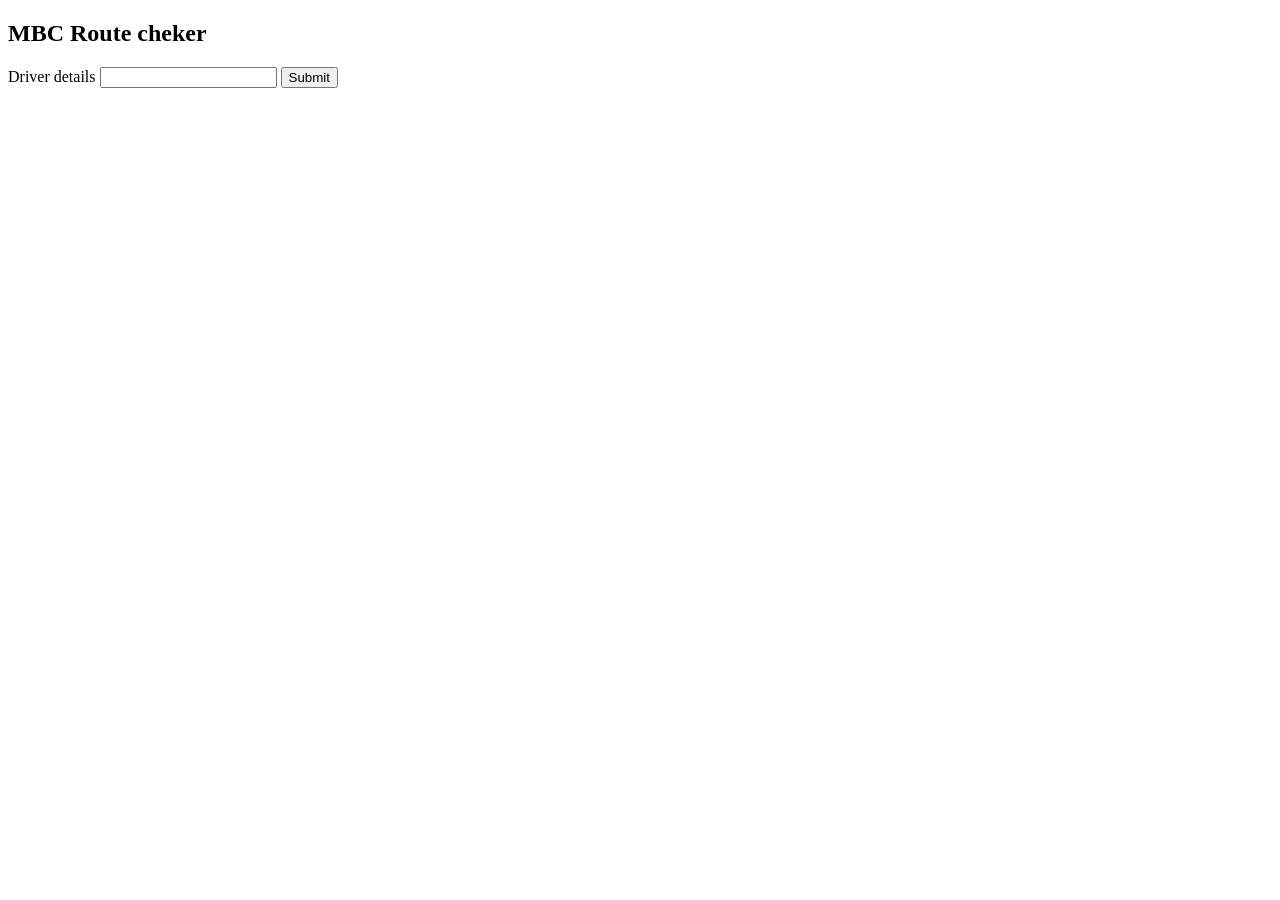
==== Frontend/Driver.html @ fd3e60ce "first commit" ====
<!DOCTYPE html>
<html lang="en">
<head>
    <meta charset="UTF-8">
    <meta http-equiv="X-UA-Compatible" content="IE=edge">
    <meta name="viewport" content="width=device-width, initial-scale=1.0">
    <title>Document</title>
    <link rel="stylesheet" href="style.css" />
</head>
<body>
    <section>
        <header> <h1>MBC Route cheker</h1></header>
    </section>
    <section>
        <div class="dsection">
            Driver details
            <input type="text" name="" id="">
            <button class="log">Submit</button>
        </div>
        
    </section>
    <section>
        <footer>

        </footer>

     </section>   
    
</body>
</html>
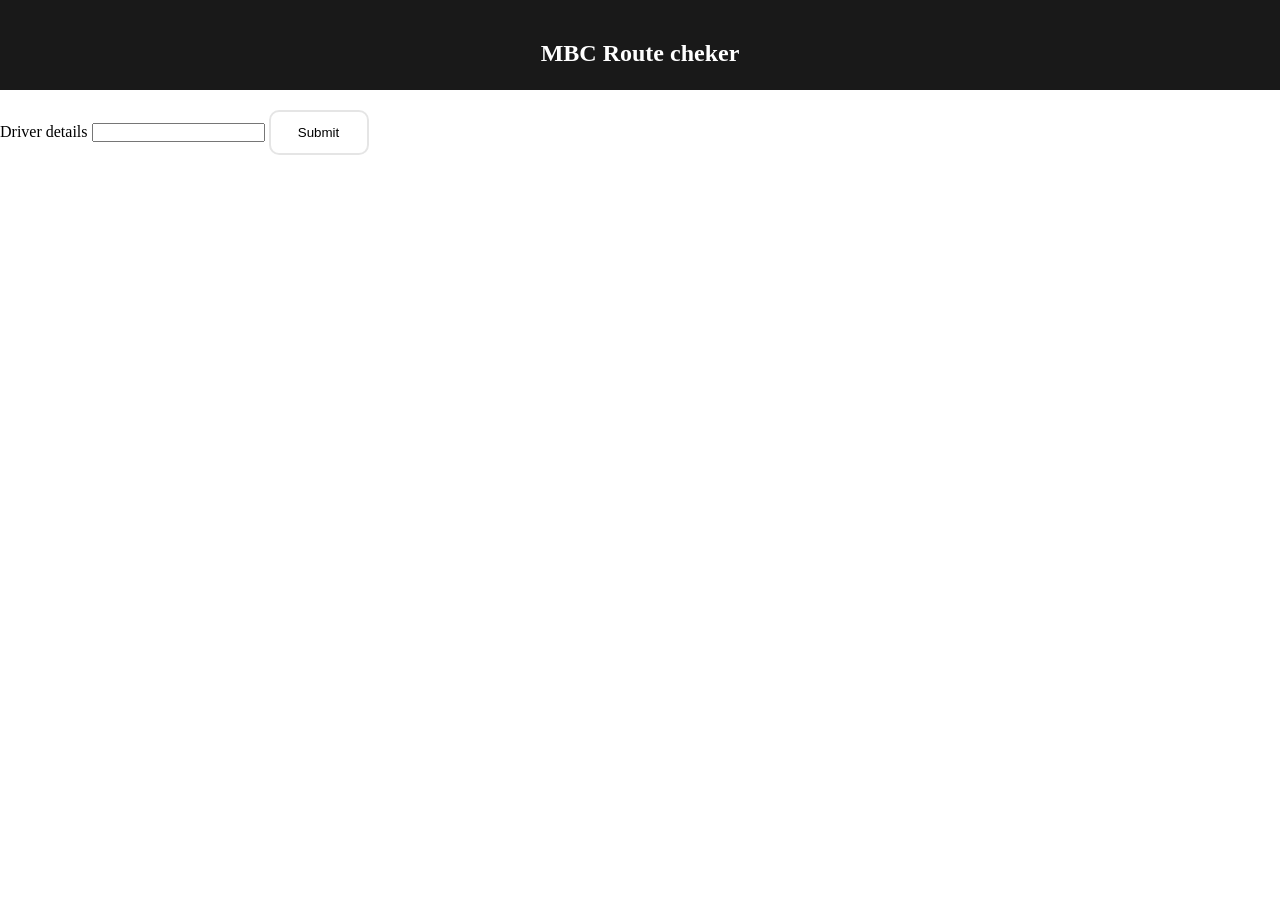
==== commit 048c8d43: "styling update" ====
--- a/Frontend/Driver.html
+++ b/Frontend/Driver.html
@@ -5,7 +5,8 @@
     <meta http-equiv="X-UA-Compatible" content="IE=edge">
     <meta name="viewport" content="width=device-width, initial-scale=1.0">
     <title>Document</title>
-    <link rel="stylesheet" href="style.css" />
+    <link rel="stylesheet" href="css/driver.css" />
+    <link rel="stylesheet" href="css/style.css">
 </head>
 <body>
     <section>
--- a/Frontend/css/style.css
+++ b/Frontend/css/style.css
@@ -0,0 +1,43 @@
+*{
+    margin:0;
+    padding:0;
+}
+section{
+    width:100%;
+    height:auto;
+}
+header{
+    width: 100%;
+    height: 50px;
+    color: #fff;
+    background:rgb(0, 0, 0,0.9);
+    text-align: center;
+    align-items: center;
+    justify-content: center;
+    padding-top: 40px;
+}
+.section{
+    width: 95%;
+    height: 130px;
+    margin-left: 2.5%;
+    margin-top: 10px;
+    background: rgb(0,0,100,0.4);
+    text-align: center;
+    align-items: center;
+    display: block;
+    border-radius: 10px;
+}
+.log{
+    width: 100px;
+    height: 45px;
+    margin-top: 20px;
+    margin-bottom: 20px;
+    background-color: transparent;
+    border: 2px solid rgb(0, 0, 0,0.1);
+    border-radius: 10px;
+    cursor: pointer;
+}
+.log:hover{
+    background:rgb(0,128,128);
+    transition: 1s;
+}
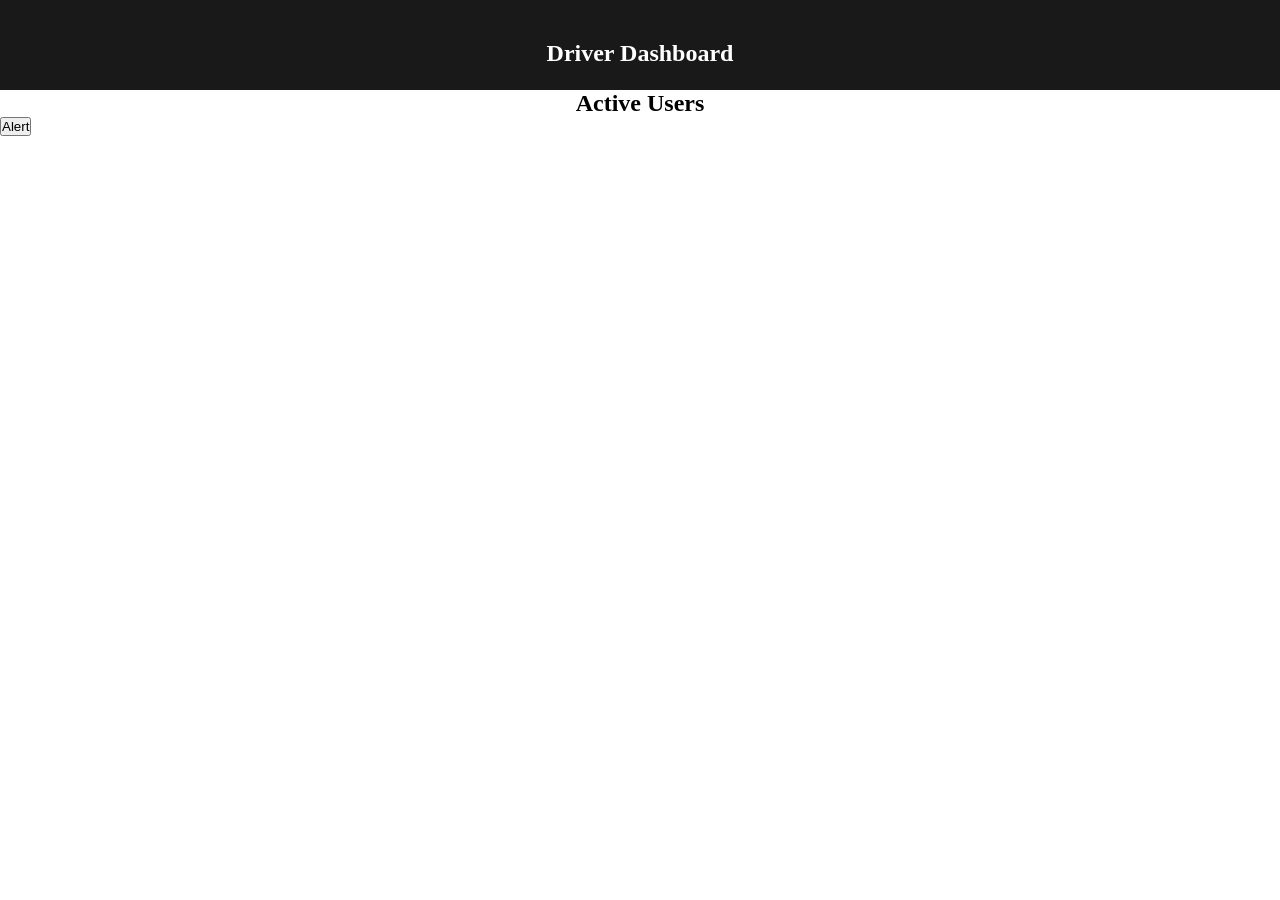
==== commit 4e9af4cb: "update" ====
--- a/Frontend/Driver.html
+++ b/Frontend/Driver.html
@@ -10,15 +10,21 @@
 </head>
 <body>
     <section>
-        <header> <h1>MBC Route cheker</h1></header>
+        <header> <h1>Driver Dashboard</h1></header>
     </section>
     <section>
-        <div class="dsection">
-            Driver details
-            <input type="text" name="" id="">
-            <button class="log">Submit</button>
+        <div class="users">
+            <h1>Active Users</h1>
+            <div class="user">
+                
+            </div>
+            <div class="user">
+
+            </div>
         </div>
-        
+        <div class="submit">
+            <button type="submit">Alert</button>
+        </div>
     </section>
     <section>
         <footer>
--- a/Frontend/css/driver.css
+++ b/Frontend/css/driver.css
@@ -0,0 +1,7 @@
+.users h1{
+    text-align:center;
+}
+.user .users{
+    width: 95%;
+    margin-left: 2.5%;
+}
--- a/Frontend/css/style.css
+++ b/Frontend/css/style.css
@@ -16,9 +16,18 @@
     justify-content: center;
     padding-top: 40px;
 }
+.container{
+    width: 100%;
+    height: auto;
+    display: inline-block;
+}
+.section h2{
+    color: blue;
+}
 .section{
-    width: 95%;
-    height: 130px;
+    width: 45%;
+    float: left;
+    height: auto;
     margin-left: 2.5%;
     margin-top: 10px;
     background: rgb(0,0,100,0.4);
@@ -27,17 +36,50 @@
     display: block;
     border-radius: 10px;
 }
+@media screen and (max-width:1000px){
+    .section{
+        width:95%;
+    }
+}
 .log{
-    width: 100px;
+    width: 200px;
     height: 45px;
     margin-top: 20px;
     margin-bottom: 20px;
     background-color: transparent;
-    border: 2px solid rgb(0, 0, 0,0.1);
+    border: 2px solid #fff;
     border-radius: 10px;
     cursor: pointer;
 }
 .log:hover{
-    background:rgb(0,128,128);
+    background:blue;
     transition: 1s;
+    color: #fff;
+    font-weight: bold;
+}
+.form,.form1{
+    display: none;
+    width: 100%;
+    height: auto;
+    transition: 2s;
+    display: none;
+    text-align: center;
+    justify-content: center;
+    align-items: center;
+}
+.form input{
+    width: 95%;
+    color: black;
+    font-weight: bold;
+    padding: 10px;
+}
+.form1 input{
+    width:95%;
+    color: black;
+    font-weight: bold;
+    padding: 10px;
+}
+.show{
+    display:block;
+    transition: 2s;
 }
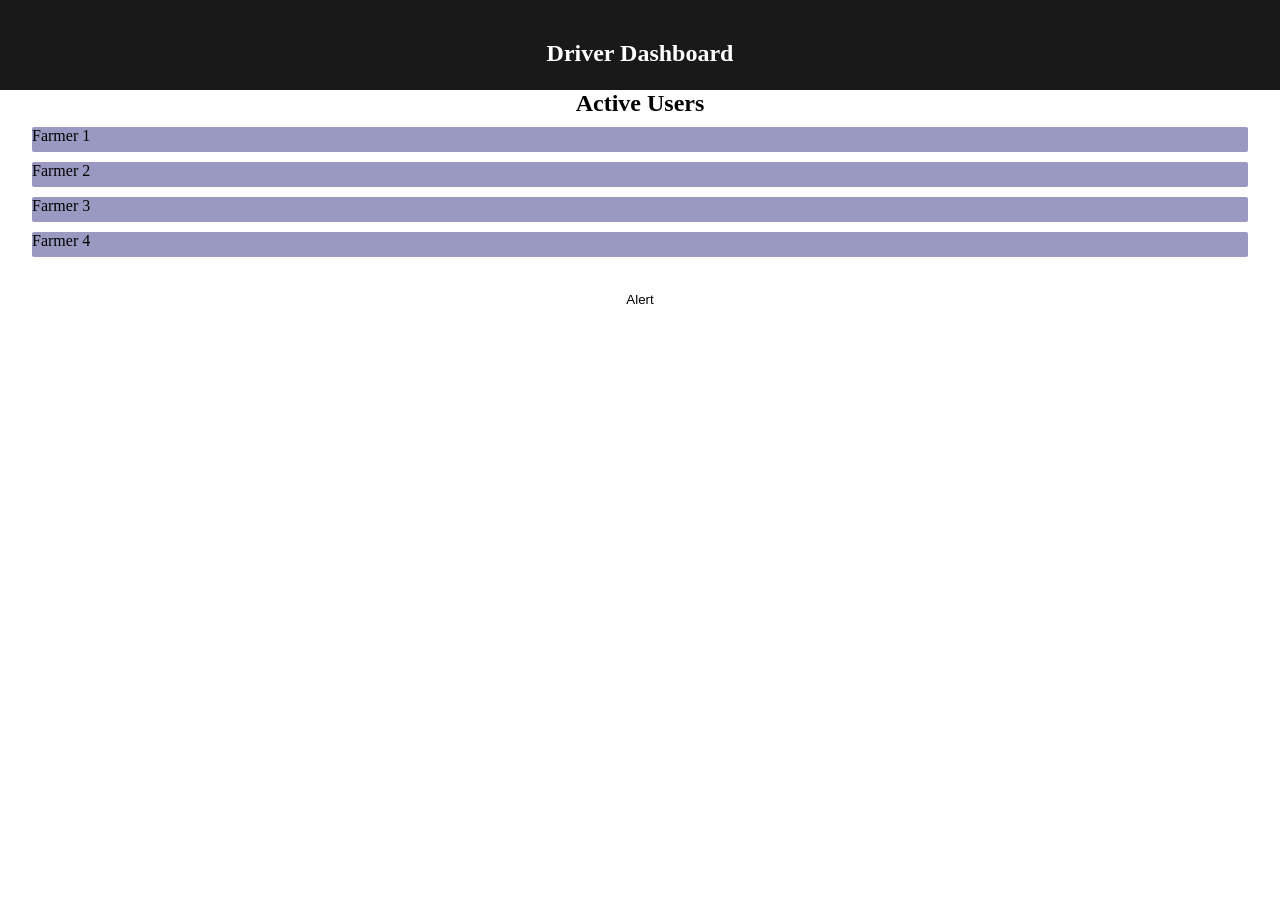
==== commit ef35515a: "update" ====
--- a/Frontend/Driver.html
+++ b/Frontend/Driver.html
@@ -16,10 +16,16 @@
         <div class="users">
             <h1>Active Users</h1>
             <div class="user">
-                
+                Farmer 1
             </div>
             <div class="user">
-
+                Farmer 2
+            </div>
+            <div class="user">
+                Farmer 3
+            </div>
+            <div class="user">
+                Farmer 4
             </div>
         </div>
         <div class="submit">
--- a/Frontend/css/driver.css
+++ b/Frontend/css/driver.css
@@ -1,7 +1,26 @@
 .users h1{
     text-align:center;
 }
-.user .users{
+.users .user{
     width: 95%;
     margin-left: 2.5%;
+    background: rgb(0,0,100,0.4);
+    height: 25px;
+    border-radius: 2px;
+    margin-top: 10px;
+}
+.submit{
+    text-align: center;
+    justify-content: center;
+    align-items: center;
+}
+.submit button{
+    width: 200px;
+    height: 45px;
+    margin-top: 20px;
+    margin-bottom: 20px;
+    background-color: transparent;
+    border: 2px solid #fff;
+    border-radius: 10px;
+    cursor: pointer;
 }
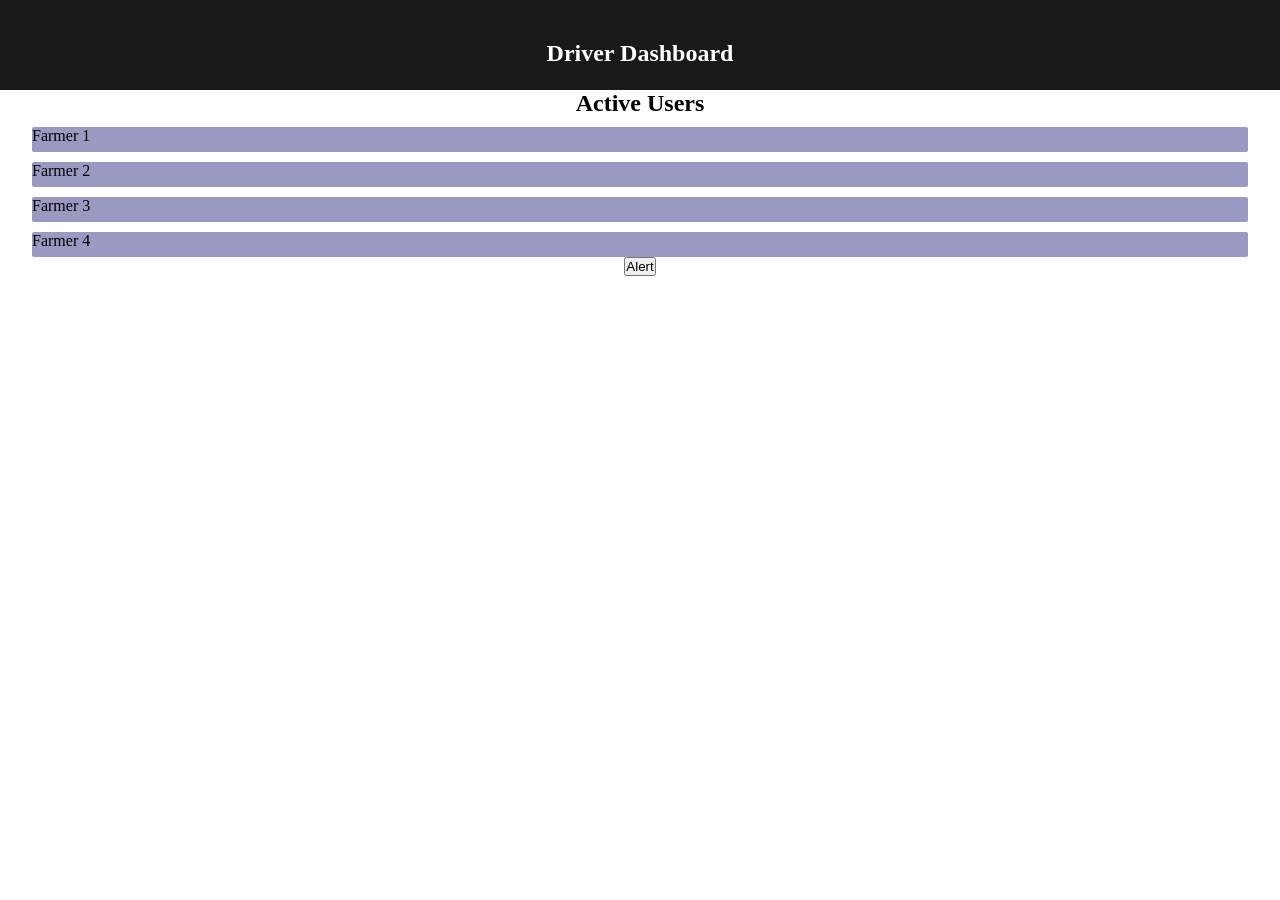
==== commit 1f20a794: "send alert done" ====
--- a/Frontend/Driver.html
+++ b/Frontend/Driver.html
@@ -29,7 +29,7 @@
             </div>
         </div>
         <div class="submit">
-            <button type="submit">Alert</button>
+            <button type="submit" id="alert">Alert</button>
         </div>
     </section>
     <section>
@@ -37,7 +37,7 @@
 
         </footer>
 
-     </section>   
-    
+     </section>
+     <script src="js/script.js"></script>
 </body>
 </html>
--- a/Frontend/css/driver.css
+++ b/Frontend/css/driver.css
@@ -14,12 +14,12 @@
     justify-content: center;
     align-items: center;
 }
-.submit button{
+.submit button:hover{
     width: 200px;
     height: 45px;
     margin-top: 20px;
     margin-bottom: 20px;
-    background-color: transparent;
+    background-color: rgb(0,0,100,0.4);
     border: 2px solid #fff;
     border-radius: 10px;
     cursor: pointer;
